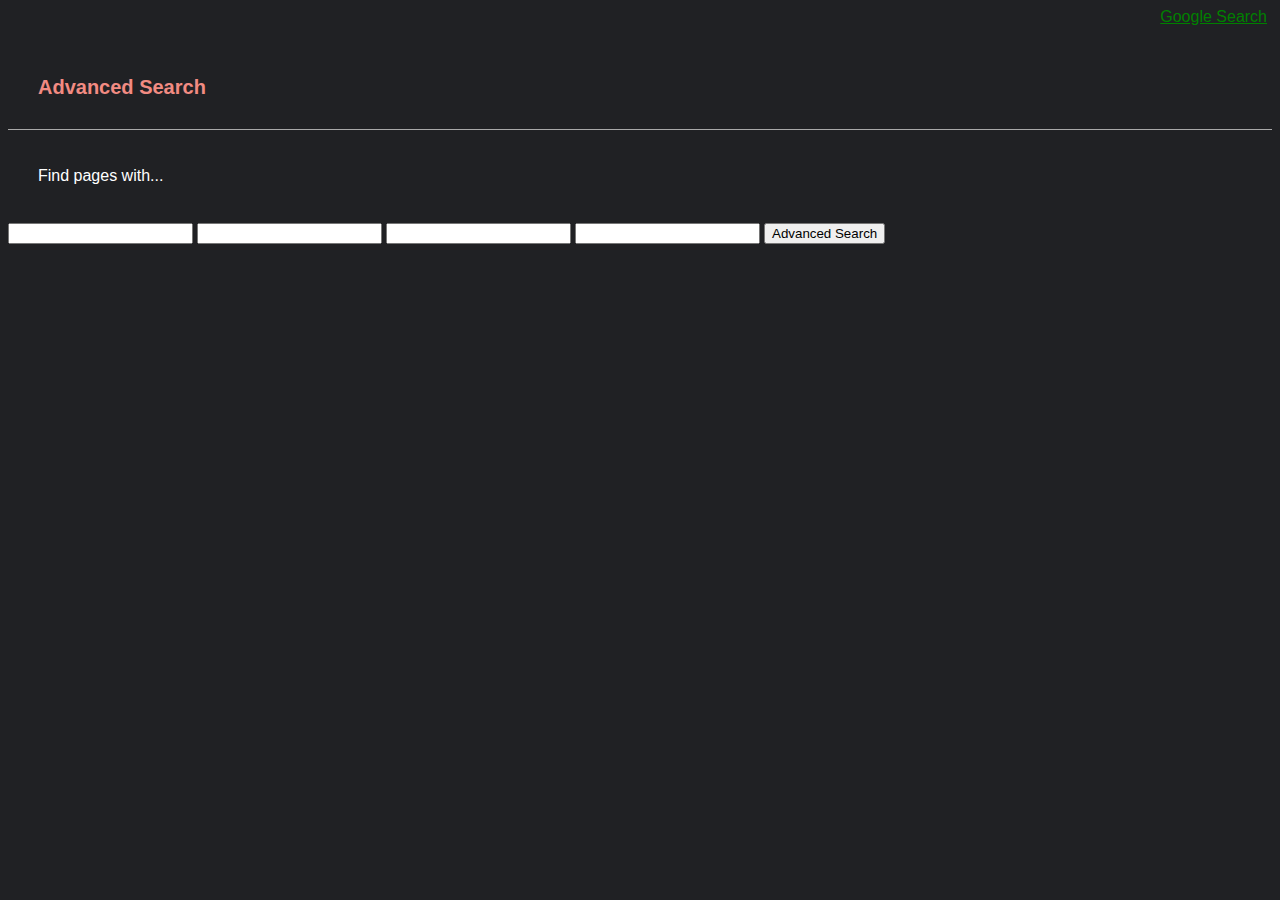
==== advanced.html @ f6504b73 "Advanced Search page work in progress" ====
<!DOCTYPE html>
<html lang="en">
    <head>
        <title>Advanced Search</title>
        <link rel="stylesheet" href="index.css">
    </head>
    <body>
        <div id="div1">
            <a class="links" href="index.html">Google Search</a>
        </div>
        <div>
            <h3 id="headingAdvanced">Advanced Search</h3>

        </div>
        <h6>Find pages with...</h6>
        <form action="https://www.google.com/search">
            <input type="text" name="as_q"> <!--all these words:-->
            <input type="text" name="as_epq"> <!--this exact word or phrase:-->
            <input type="text" name="as_oq"> <!--any of these words:-->
            <input type="text" name="as_eq"> <!--none of these words:-->
            <input type="submit" value="Advanced Search">
        </form>
    </body>
</html>
---- index.css ----
body {
    background-color: rgb(32, 33, 36);
}

#div1 {
    text-align: end;
}

.links{
    color: green;
    font-family: sans-serif;
    font-size: medium;
    margin: 5px;
}

#div2 {
    text-align: center;
    margin-top: 15%;
}


#searchBox {
    width: 602px;
    height: 37px;
    margin-left: calc((99% - 602px) /2);
    margin-right: calc((99% - 602px) /2);
    border-radius: 25px;
}

#clickBox {
    width: 120px;
    margin-left: calc((99% - 280px) /2);
    margin-top: 10px;
}

#luckyBox {
    width: 120px;
    margin-right: calc((99% - 280px) /2);
    margin-top: 10px;
}

#imageClickBox {
    width: 120px;
    margin-left: calc((99% - 120px) /2);
    margin-right: calc((99% - 120px) /2);
    margin-top: 10px;
}

#headingAdvanced{
    color: rgb(242, 139, 130);
    padding: 30px;
    font-family: sans-serif;
    font-size: 20px;
    border-bottom: 1px solid darkgrey;
}

h6 {
    font-family: sans-serif;
    font-size: 16px;
    color: white;
    margin-left: 30px;
    font-weight: 1;
}
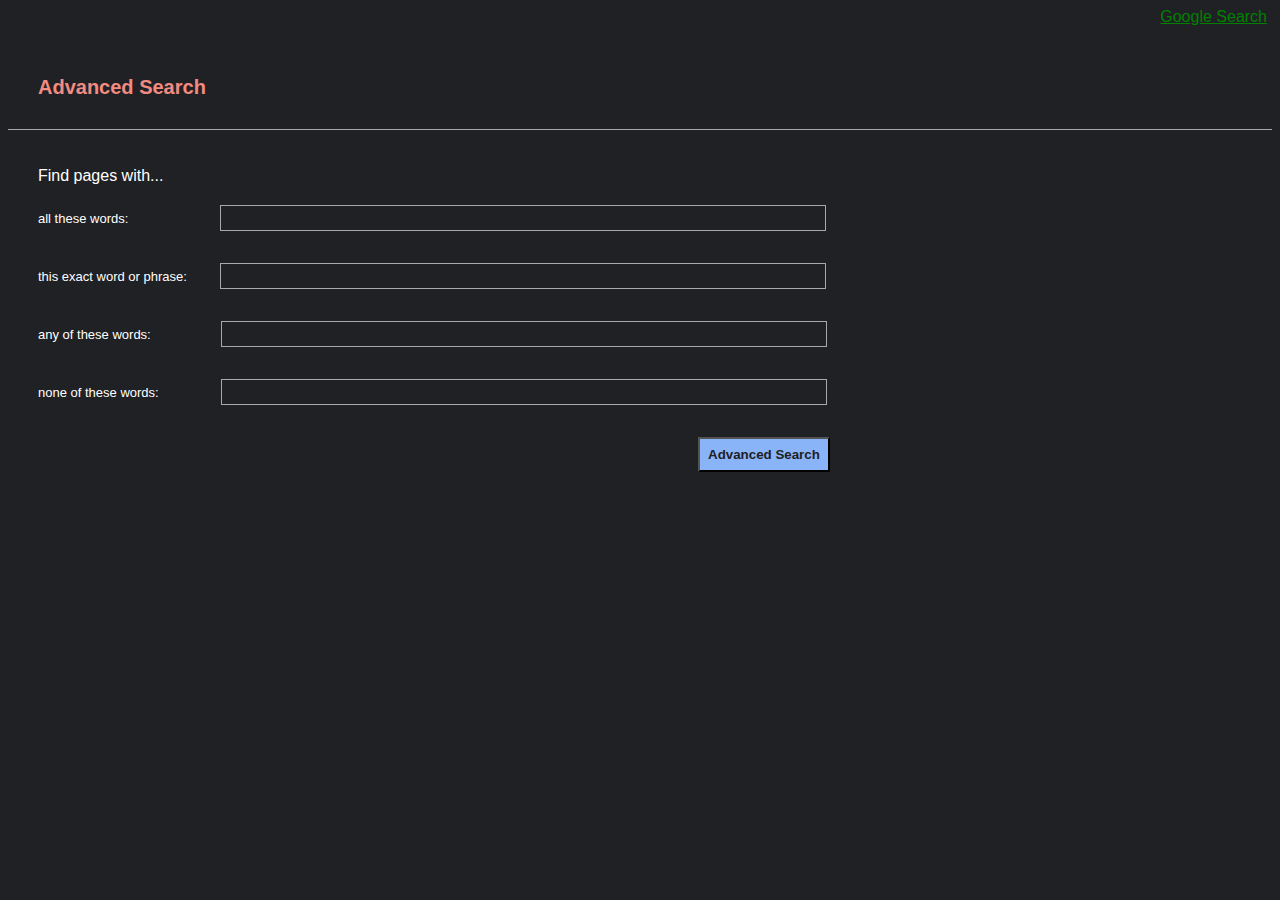
==== commit b9b5f16a: "Created seperate styling for Advanced Search and completed functionality for it" ====
--- a/advanced.html
+++ b/advanced.html
@@ -3,6 +3,7 @@
     <head>
         <title>Advanced Search</title>
         <link rel="stylesheet" href="index.css">
+        <link rel="stylesheet" href="advanced.css">
     </head>
     <body>
         <div id="div1">
@@ -12,13 +13,27 @@
             <h3 id="headingAdvanced">Advanced Search</h3>
 
         </div>
-        <h6>Find pages with...</h6>
+            <h6>Find pages with...</h6>
         <form action="https://www.google.com/search">
-            <input type="text" name="as_q"> <!--all these words:-->
-            <input type="text" name="as_epq"> <!--this exact word or phrase:-->
-            <input type="text" name="as_oq"> <!--any of these words:-->
-            <input type="text" name="as_eq"> <!--none of these words:-->
-            <input type="submit" value="Advanced Search">
+            <div class="advancedSetup">
+                all these words:
+                <input id="all" class="advancedInput" type="text" name="as_q"> <!--all these words:-->
+            </div>
+            <div class="advancedSetup">
+                this exact word or phrase:
+                <input id="this" class="advancedInput" type="text" name="as_epq"> <!--this exact word or phrase:-->
+            </div>
+            <div class="advancedSetup">
+                any of these words:
+                <input id="any" class="advancedInput" type="text" name="as_oq"> <!--any of these words:-->
+            </div>
+            <div class="advancedSetup">
+                none of these words:
+                <input id="none" class="advancedInput" type="text" name="as_eq"> <!--none of these words:-->
+            </div>
+            <div id="buttonDiv">
+                <input id="blueButton" type="submit" value="Advanced Search">
+            </div>
         </form>
     </body>
 </html>--- a/index.css
+++ b/index.css
@@ -44,20 +44,4 @@
     margin-left: calc((99% - 120px) /2);
     margin-right: calc((99% - 120px) /2);
     margin-top: 10px;
-}
-
-#headingAdvanced{
-    color: rgb(242, 139, 130);
-    padding: 30px;
-    font-family: sans-serif;
-    font-size: 20px;
-    border-bottom: 1px solid darkgrey;
-}
-
-h6 {
-    font-family: sans-serif;
-    font-size: 16px;
-    color: white;
-    margin-left: 30px;
-    font-weight: 1;
 }--- a/advanced.css
+++ b/advanced.css
@@ -0,0 +1,66 @@
+body {
+    font-family: sans-serif;
+}
+
+#headingAdvanced{
+    color: rgb(242, 139, 130);
+    padding: 30px;
+    font-size: 20px;
+    border-bottom: 1px solid darkgray;
+}
+
+h6 {
+
+    font-size: 16px;
+    font-weight: 1;
+    color: white;
+    margin-left: 30px;
+    margin-bottom: 20px;
+
+}
+
+.advancedSetup {
+    margin-left: 30px;
+    color: white;
+    font-size: 13px;
+    margin-top: 15px;
+    border-bottom: 17px solid rgb(32, 33, 36);
+}
+
+.advancedInput {
+    color: white;
+    position: relative;
+    background-color:  rgb(32, 33, 36);
+    border: 1px solid darkgray;
+    height: 22px;
+    width: 600px;
+}
+
+#all {
+    left: 88px;
+}
+
+#this {
+    left: 30px;
+}
+
+#any {
+    left: 67px;
+}
+
+#none {
+    left: 59px;
+}
+
+#buttonDiv {
+    margin-top: 15px;
+    margin-left: 690px;
+}
+
+#blueButton {
+    background-color: rgb(138, 180, 248);
+    padding: 8px;
+    color:rgb(32, 33, 36);
+    font-weight: bold;
+    
+}